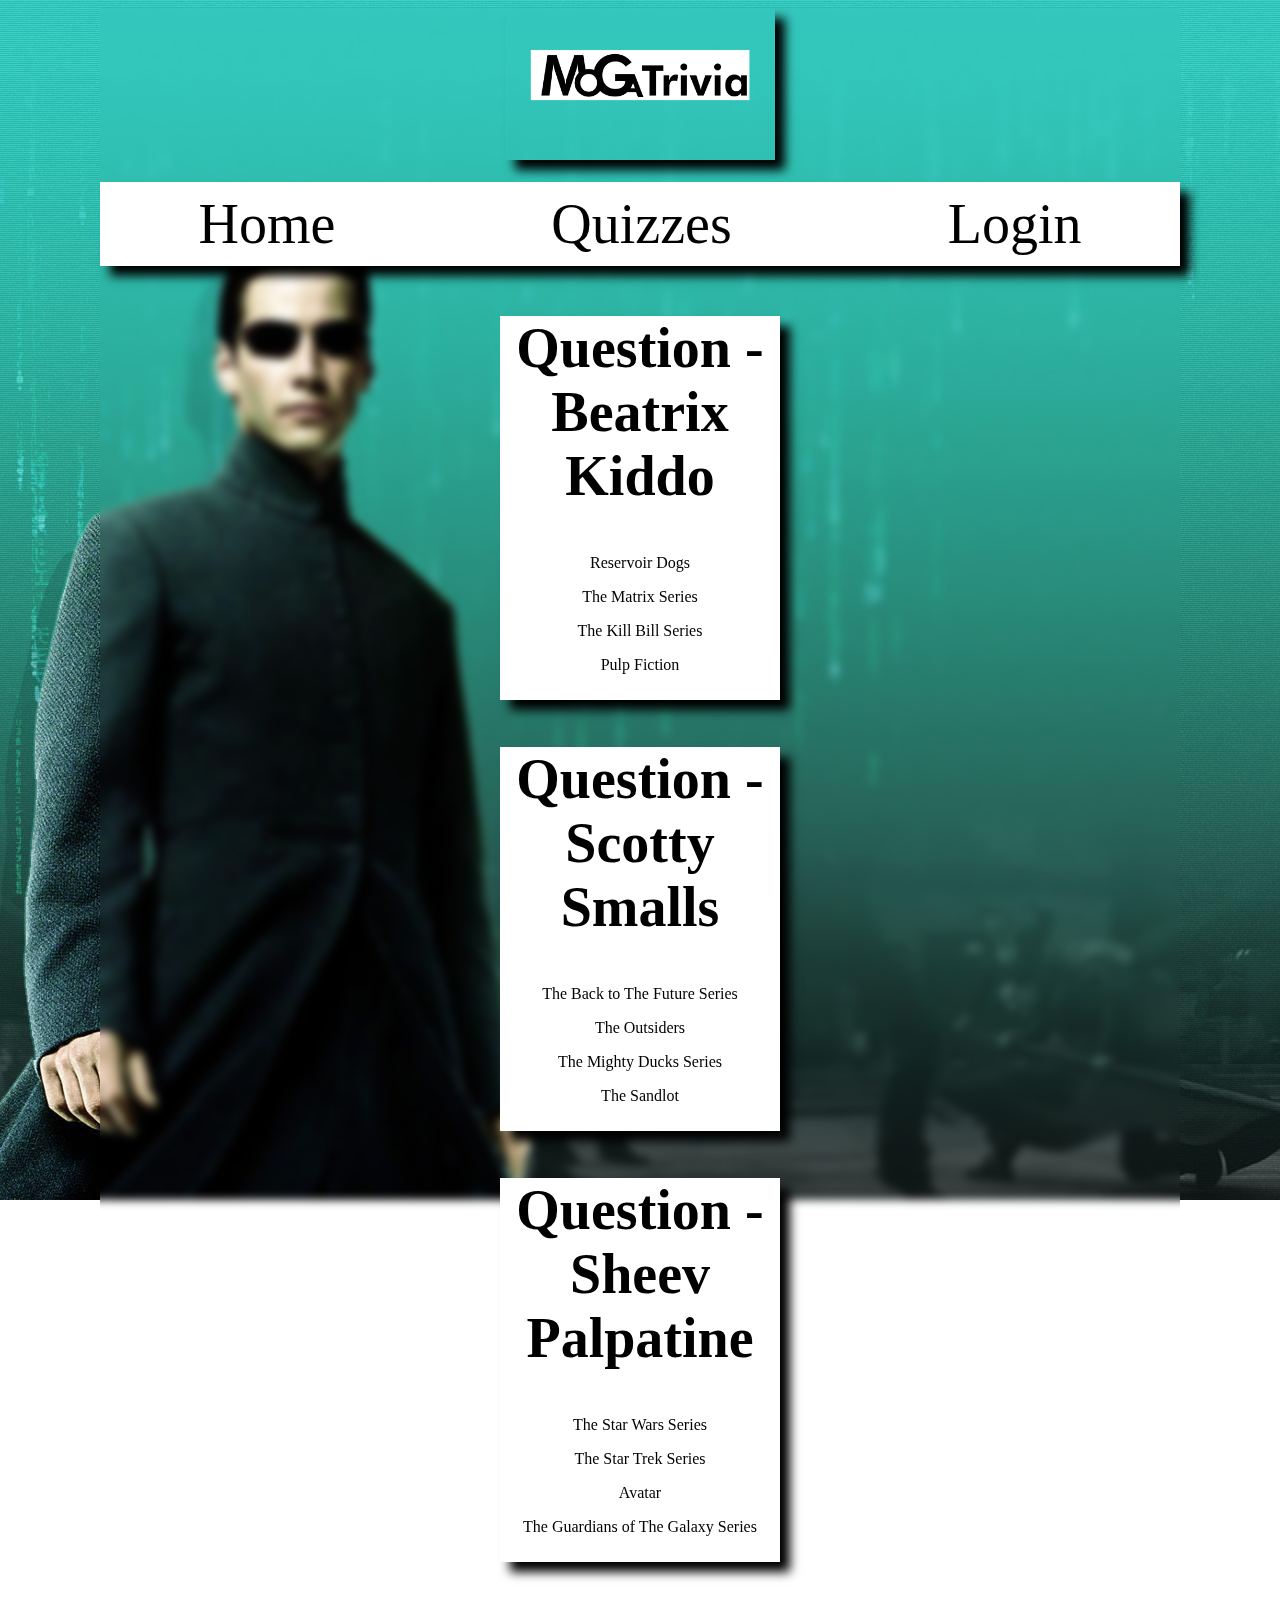
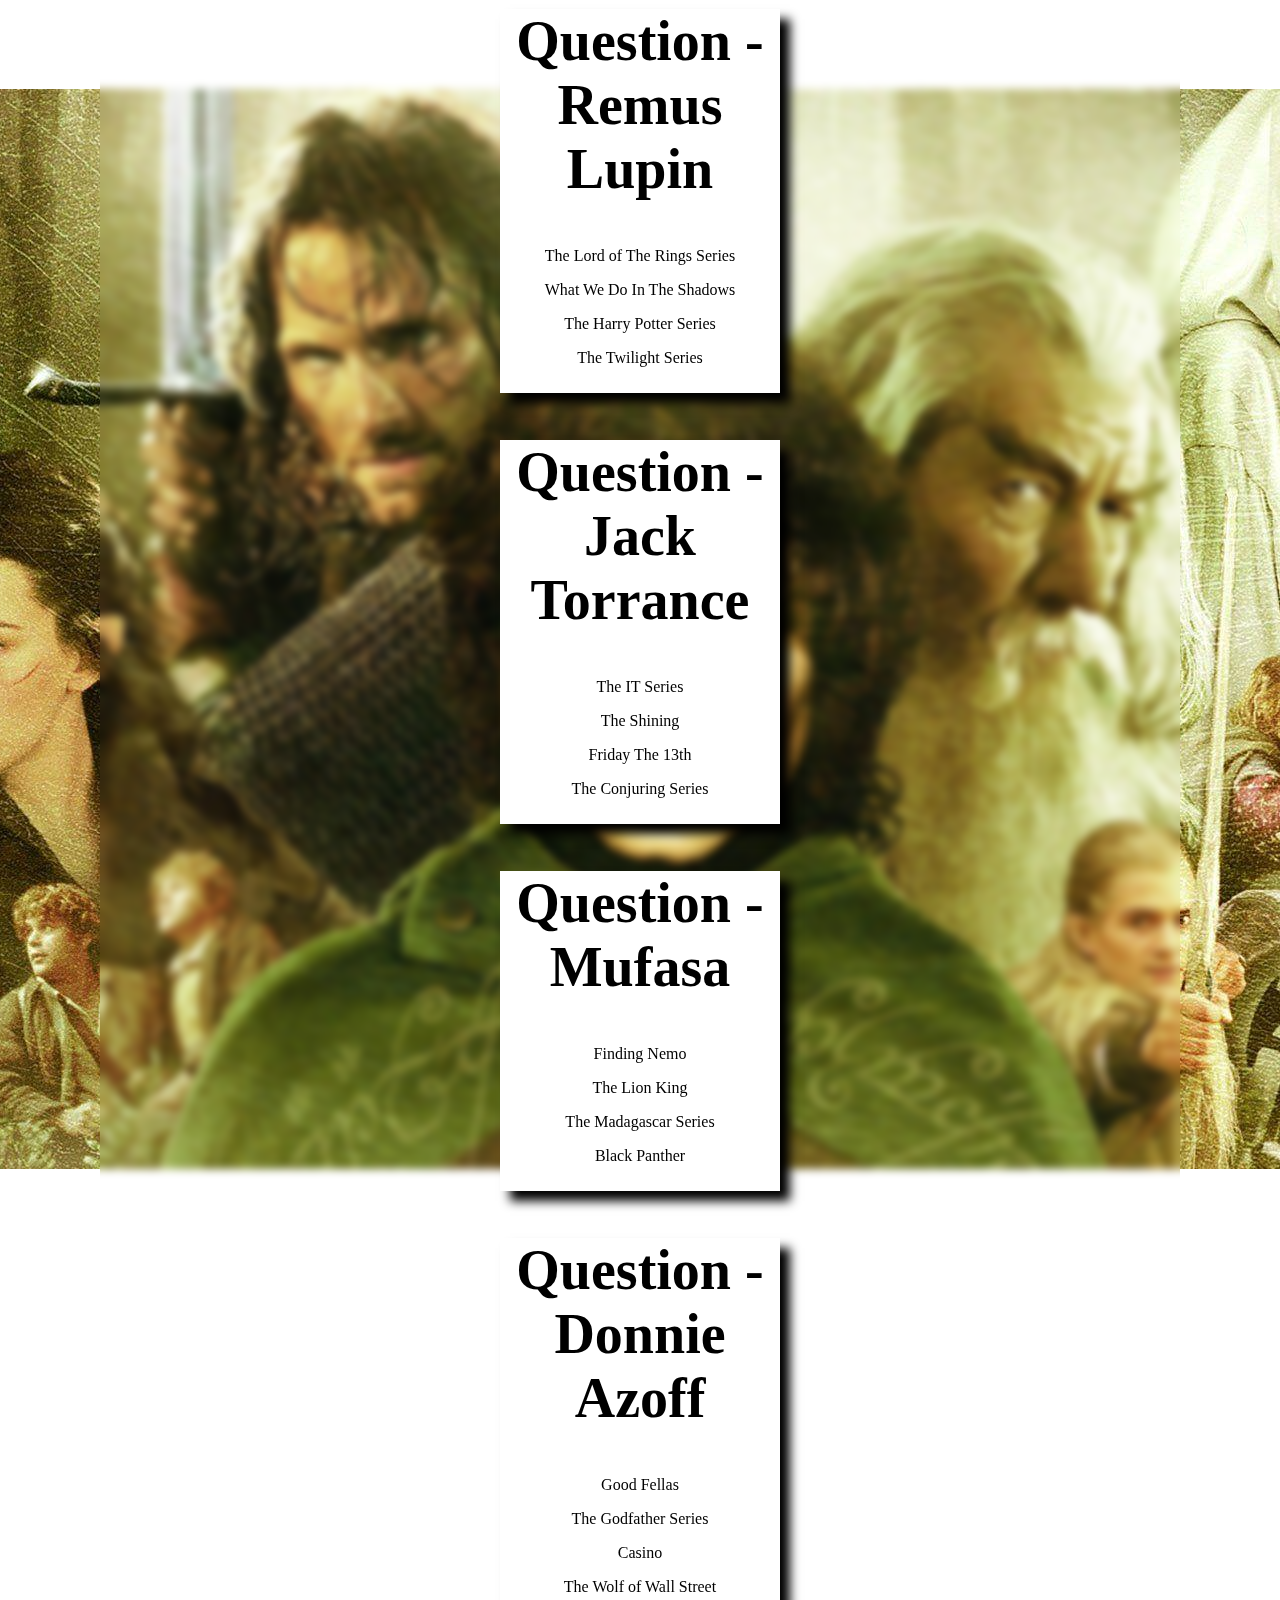
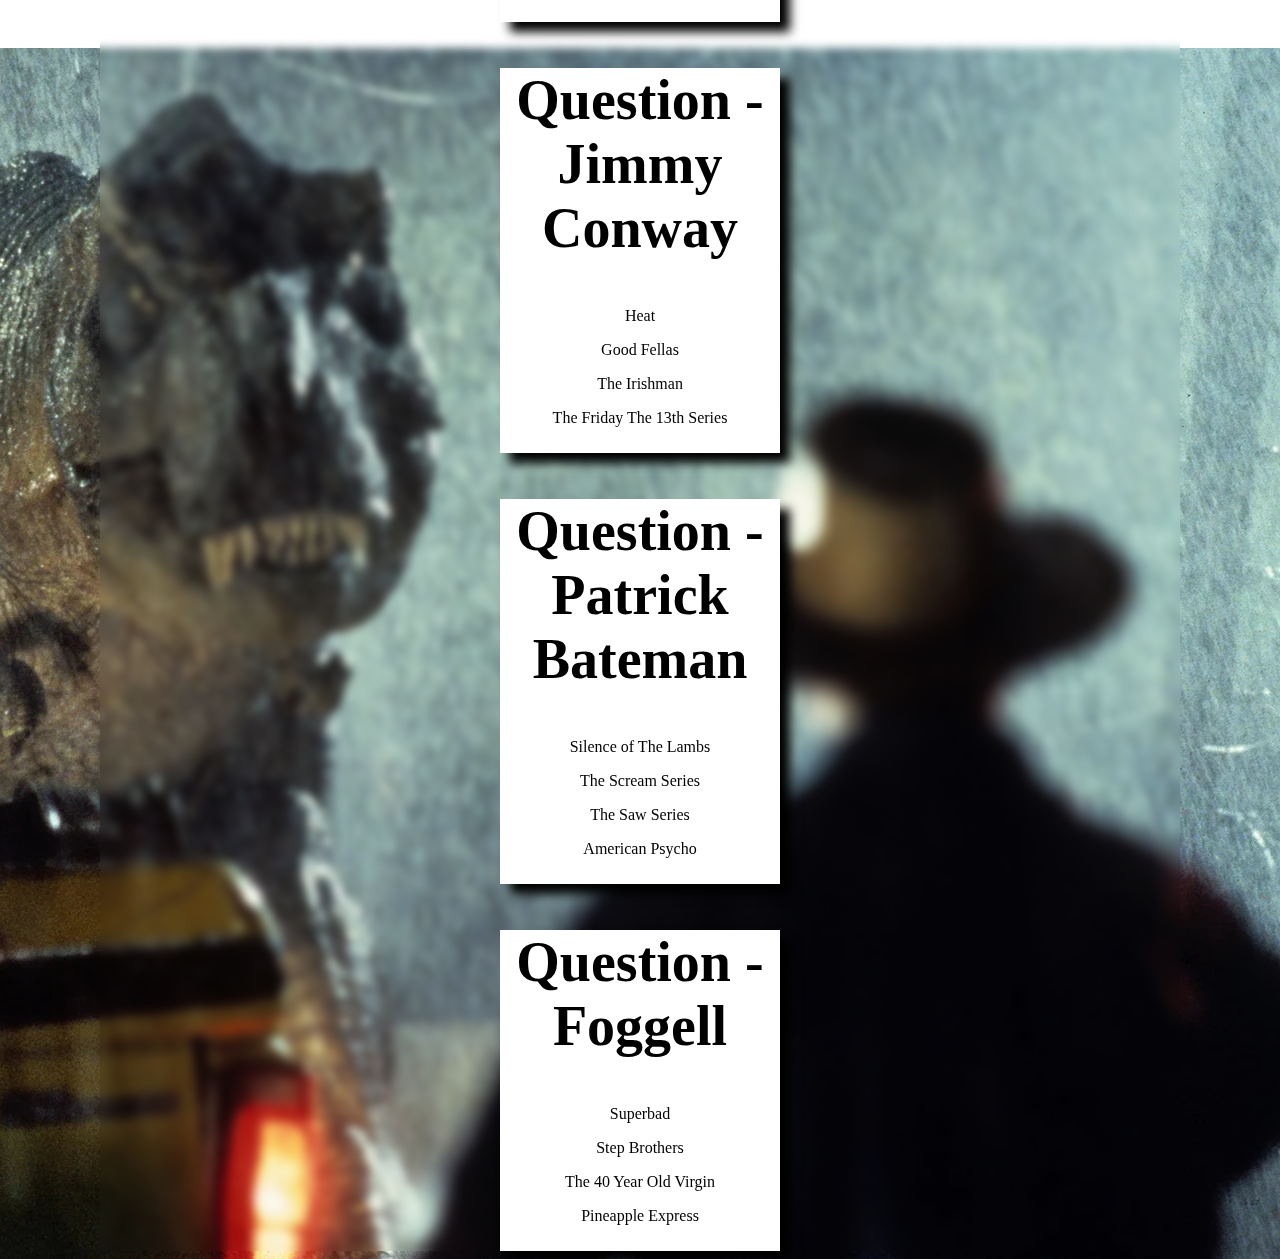
==== html/quiz1.html @ b9c64b72 "added quiz 1 and its css page" ====
<!DOCTYPE html>
<!DOCTYPE html>
<html lang="en">
<head>
    <meta charset="UTF-8">
    <meta http-equiv="X-UA-Compatible" content="IE=edge">
    <meta name="viewport" content="width=device-width, initial-scale=1.0">
    <title>MoGa Trivia - Quiz 1</title>
    <link rel="stylesheet" href="/css/text_quiz_stylesheet.css">
</head>
<body>
    <header>
        <img src="/images/webapp_logo_header.png" alt="webapp_logo_header" width="25%" height="25%">
        <br><br>
        <nav>
            <a href="/index.html">Home</a>
            &nbsp;&nbsp;&nbsp;&nbsp;&nbsp;&nbsp;&nbsp;&nbsp;&nbsp;&nbsp;&nbsp;&nbsp;
            &nbsp;&nbsp;&nbsp;&nbsp;&nbsp;&nbsp;&nbsp;&nbsp;&nbsp;&nbsp;&nbsp;&nbsp;
            
            <a href="/html/quizzes_page.html">Quizzes</a>
            &nbsp;&nbsp;&nbsp;&nbsp;&nbsp;&nbsp;&nbsp;&nbsp;&nbsp;&nbsp;&nbsp;&nbsp;
            &nbsp;&nbsp;&nbsp;&nbsp;&nbsp;&nbsp;&nbsp;&nbsp;&nbsp;&nbsp;&nbsp;&nbsp;
            
            <a href="/html/login_page.html">Login</a>
        </nav>
    </header>

    <main>
        <div class="q1">
            <h2>Question - Beatrix Kiddo</h2>
            <p id="q1_q1_a1">
            Reservoir Dogs
            </p>
            <p id="q1_q1_a2">
            The Matrix Series
            </p>
            <p id="q1_q1_a3">
            The Kill Bill Series
            </p>
            <p id="q1_q1_a2">
            Pulp Fiction
            </p>
        </div>
        
     
        <div class="q2">
            <h2>Question - Scotty Smalls</h2>
            <p id="q1_q2_a1">
               The Back to The Future Series
            </p>
            <p id="q1_q2_a2">
                The Outsiders
            </p>
            <p id="q1_q2_a3">
                The Mighty Ducks Series
            </p>
            <p id="q1_q2_a4">
                The Sandlot
            </p>
        </div>


        <div class="q3">
            <h2>Question - Sheev Palpatine</h2>
            <p id="q1_q3_a1">
                The Star Wars Series
            </p>
            <p id="q1_q3_a2">
                The Star Trek Series
            </p>
            <p id="q1_q3_a3">
                Avatar
            </p>
            <p id="q1_q3_a4">
                The Guardians of The Galaxy Series
            </p>
        </div>


        <div class="q4">
            <h2>Question - Remus Lupin</h2>
            <p id="q1_q4_a1">
                The Lord of The Rings Series
            </p>
            <p id="q1_q4_a2">
                What We Do In The Shadows
            </p>
            <p id="q1_q4_a3">
                The Harry Potter Series
            </p>
            <p id="q1_q4_a4">
                The Twilight Series
            </p>
        </div>


        <div class="q5">
            <h2>Question - Jack Torrance</h2>
            <p id="q1_q5_a1">
                The IT Series
            </p>
            <p id="q1_q5_a2">
                The Shining
            </p>
            <p id="q1_q5_a3">
                Friday The 13th
            </p>
            <p id="q1_q5_a4">
                The Conjuring Series
            </p>
        </div>


        <div class="q6">
            <h2>Question - Mufasa</h2>
            <p id="q1_q6_a1">
                Finding Nemo
            </p>
            <p id="q1_q6_a2">
                The Lion King
            </p>
            <p id="q1_q6_a3">
                The Madagascar Series
            </p>
            <p id="q1_q6_a4">
                Black Panther
            </p>
        </div>


        <div class="q7">
            <h2>Question - Donnie Azoff</h2>
            <p id="q1_q7_a1">
                Good Fellas
            </p>
            <p id="q1_q7_a2">
                The Godfather Series
            </p>
            <p id="q1_q7_a3">
                Casino
            </p>
            <p id="q1_q7_a4">
                The Wolf of Wall Street
            </p>
        </div>


        <div class="q8">
            <h2>Question - Jimmy Conway</h2>
            <p id="q1_q8_a1">
                Heat
            </p>
            <p id="q1_q8_a2">
                Good Fellas
            </p>
            <p id="q1_q8_a3">
                The Irishman
            </p>
            <p id="q1_q8_a4">
                The Friday The 13th Series
            </p>
        </div>


        <div class="q9">
            <h2>Question - Patrick Bateman</h2>
            <p id="q1_q9_a1">
                Silence of The Lambs
            </p>
            <p id="q1_q9_a2">
                The Scream Series
            </p>
            <p id="q1_q9_a3">
                The Saw Series
            </p>
            <p id="q1_q9_a4">
                American Psycho
            </p>
        </div>


        <div class="q10">
            <h2>Question - Foggell</h2>
            <p id="q1_q10_a1">
                Superbad
            </p>
            <p id="q1_q10_a2">
                Step Brothers
            </p>
            <p id="q1_q10_a3">
                The 40 Year Old Virgin
            </p>
            <p id="q1_q10_a4">
                Pineapple Express
            </p>
        </div>


                                
    </main>
</body>
</html>
---- css/text_quiz_stylesheet.css ----
@font-face {
    font-family: Futura;
    src: url(/fonts/Futura\ Heavy\ font.ttf);
}



body{

    margin-left: 100px;
    margin-right: 100px;
    max-width: initial;
    overflow-x: hidden;
    overflow-y: scroll;
    background: url(/images//web_background_2.png) bottom no-repeat, url(/images/web_background_movie2.jpg) center no-repeat, url(/images/webbackground_movie3.jpg) top no-repeat;
    backdrop-filter: blur(4px);
    
}

img{
    box-shadow: 10px 10px 10px;
}

header{
    position: relative;
    text-align: center;
    
}

nav{
    background-color: white;
    font-family: futura;
    font-size: 200%;
    box-shadow: 10px 10px 10px;
    padding: 10px;
    margin-bottom: 50px;
}

.q1, .q2, .q3, .q4, .q5, .q6, .q7, .q8, .q9, .q10{
    background-color: white;
    text-align: center;
    font-family: futura;
    padding-bottom: 10px;
    box-shadow: 10px 10px 10px;
    margin-left: 400px;
    margin-right: 400px;

}

h1{
    font-size: 350%;
}

 h2{
     font-size: 350%;
     
 }


a{
    color:black;
    text-decoration: none;
    padding-top: 10px;
    font-family: futura;
    background-color: white;
    font-size: 175%;
}

a:hover{
    background-color: black;
      color: white;
  }
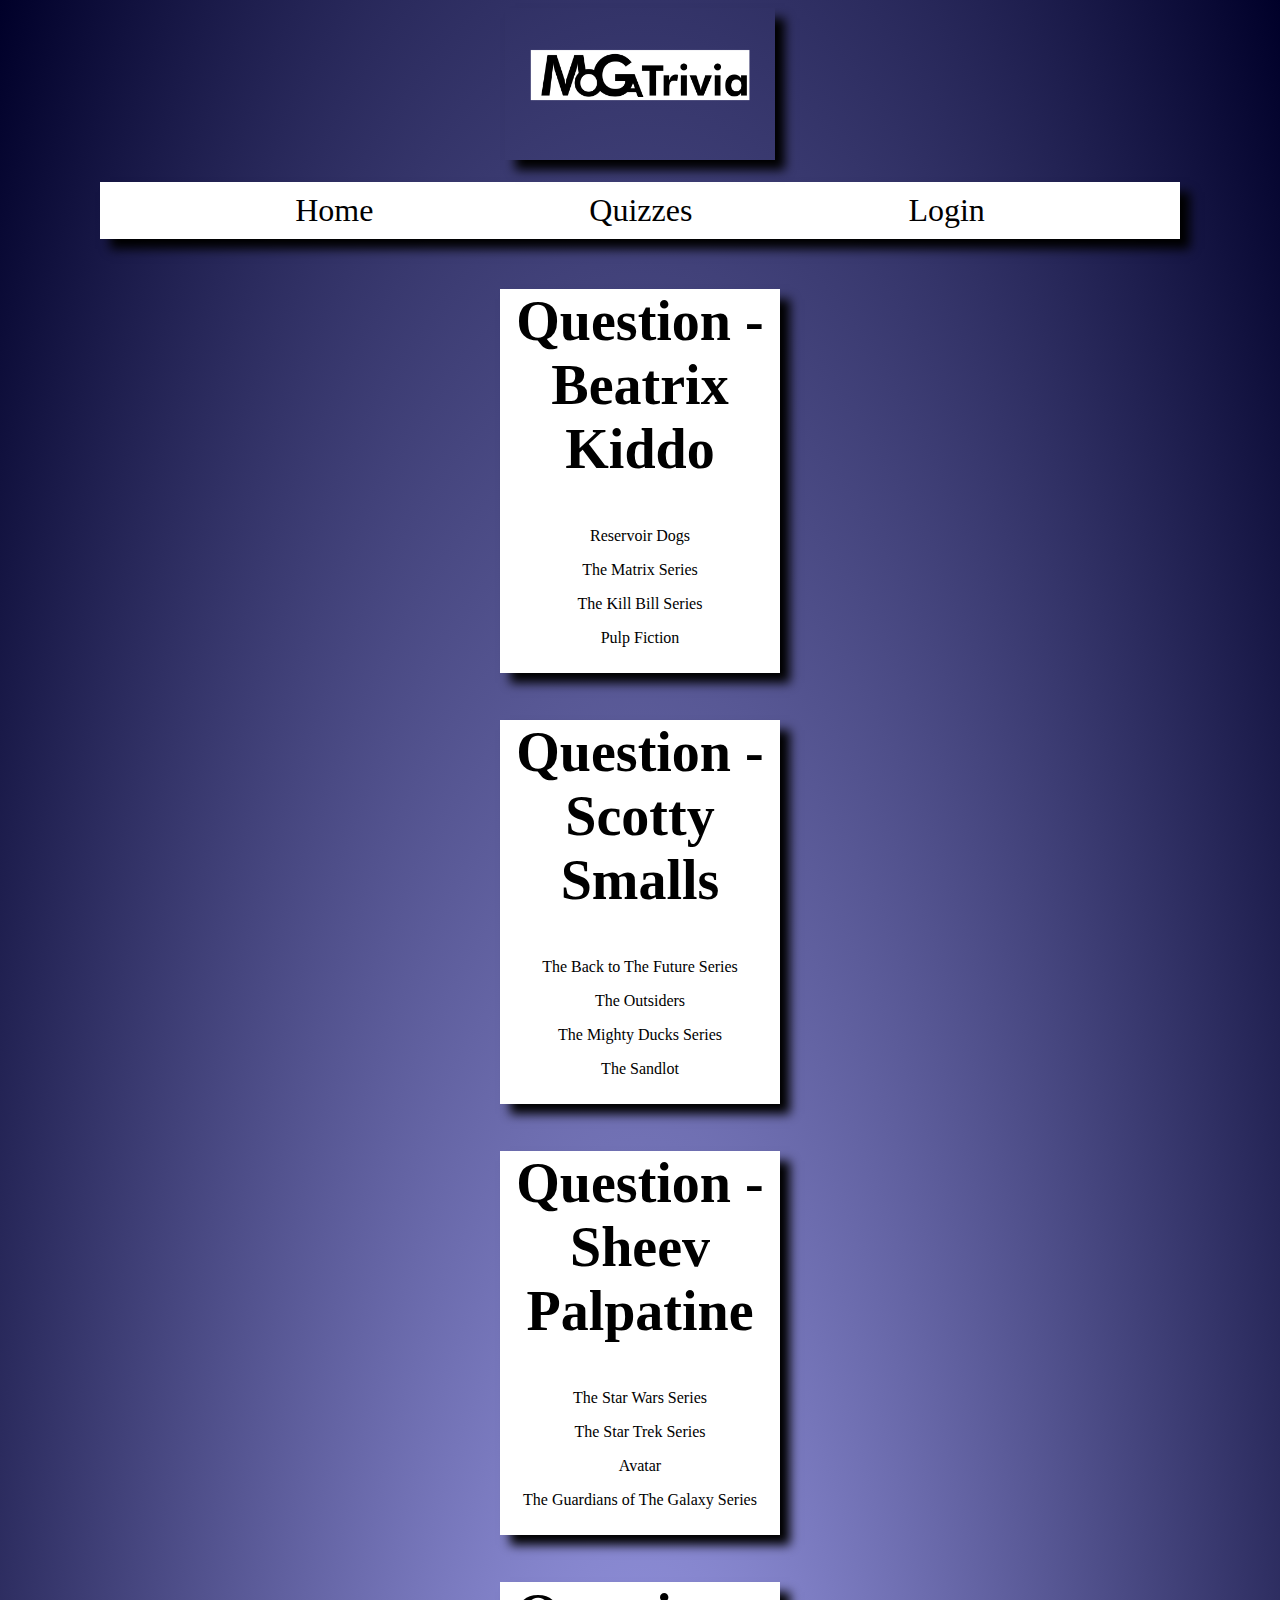
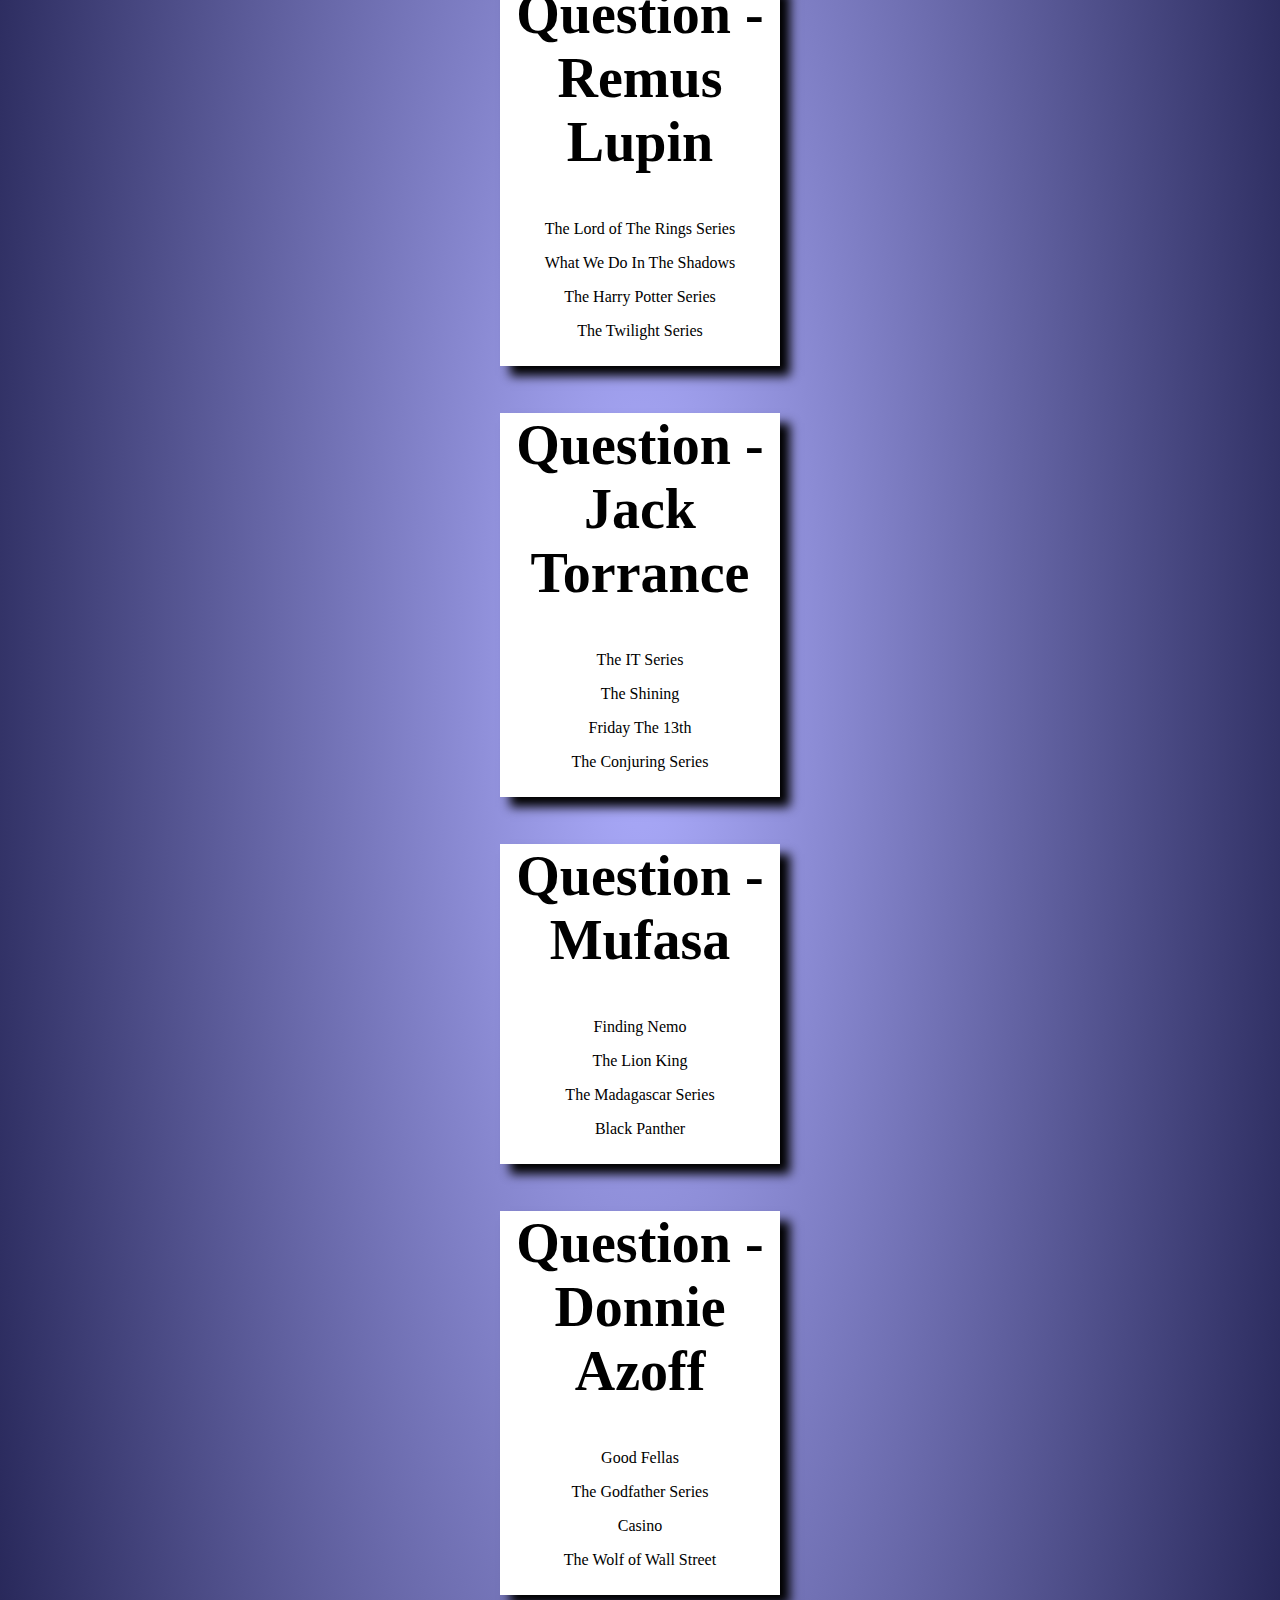
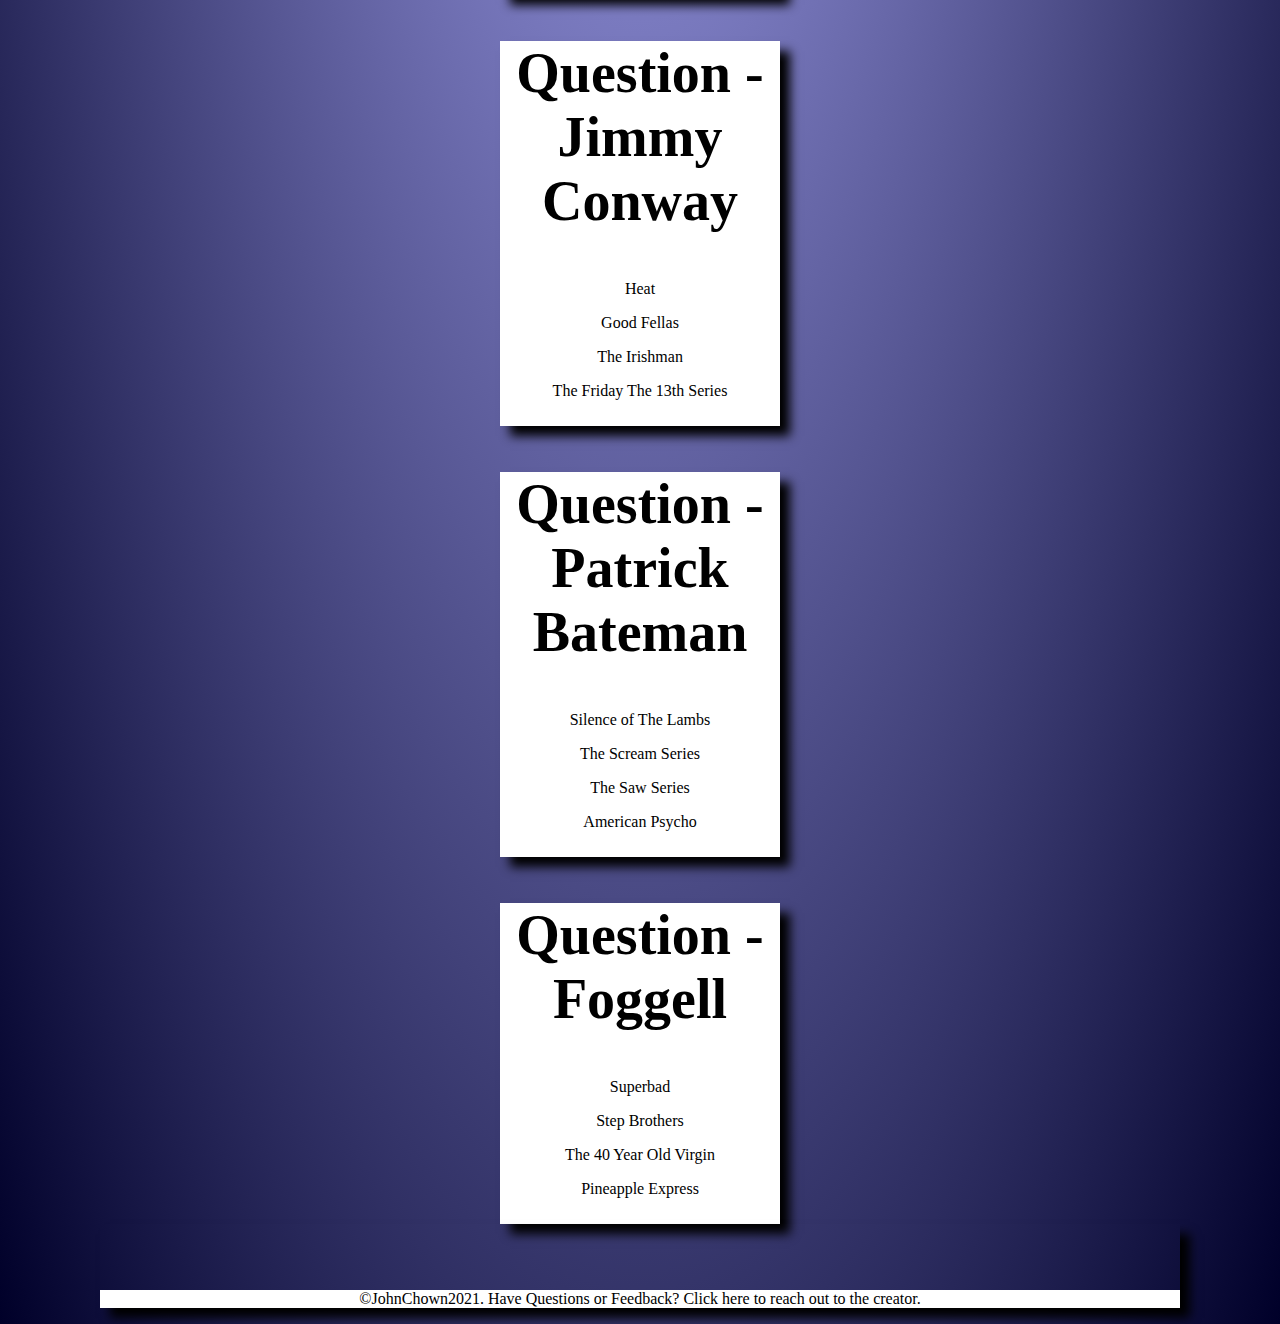
==== commit a0931a37: "added link to home in header image" ====
--- a/html/quiz1.html
+++ b/html/quiz1.html
@@ -10,7 +10,7 @@
 </head>
 <body>
     <header>
-        <img src="/images/webapp_logo_header.png" alt="webapp_logo_header" width="25%" height="25%">
+        <a class="img_link" href="/index.html"><img src="/images/webapp_logo_header.png" alt="webapp_logo_header" width="25%" height="25%"></a>
         <br><br>
         <nav>
             <a href="/index.html">Home</a>
@@ -37,7 +37,7 @@
             <p id="q1_q1_a3">
             The Kill Bill Series
             </p>
-            <p id="q1_q1_a2">
+            <p id="q1_q1_a4">
             Pulp Fiction
             </p>
         </div>
@@ -193,10 +193,13 @@
             <p id="q1_q10_a4">
                 Pineapple Express
             </p>
-        </div>
-
-
-                                
+        </div>               
     </main>
+
+    <footer>
+        <p class="foot_p">&copy;JohnChown2021. Have Questions or Feedback? Click <a class="here" href="mailto:johnchown@oakland.edu">here</a> to reach out to the creator.</p>
+    </footer>
+
+
 </body>
 </html>--- a/css/text_quiz_stylesheet.css
+++ b/css/text_quiz_stylesheet.css
@@ -12,8 +12,7 @@
     max-width: initial;
     overflow-x: hidden;
     overflow-y: scroll;
-    background: url(/images//web_background_2.png) bottom no-repeat, url(/images/web_background_movie2.jpg) center no-repeat, url(/images/webbackground_movie3.jpg) top no-repeat;
-    backdrop-filter: blur(4px);
+    background-image: repeating-radial-gradient(rgb(174, 174, 255), rgb(0, 0, 41));
     
 }
 
@@ -62,8 +61,8 @@
     text-decoration: none;
     padding-top: 10px;
     font-family: futura;
-    background-color: white;
-    font-size: 175%;
+    
+    
 }
 
 a:hover{
@@ -71,4 +70,21 @@
       color: white;
   }
 
-  +  footer{
+    
+    
+    box-shadow: 10px 10px 10px;
+    padding-top: 50px;
+}
+
+.foot_p{
+    background-color: white;
+    font-family: futura;
+    text-align: center;
+    
+}
+
+.img_link:hover{
+    color: black;
+  }
+
